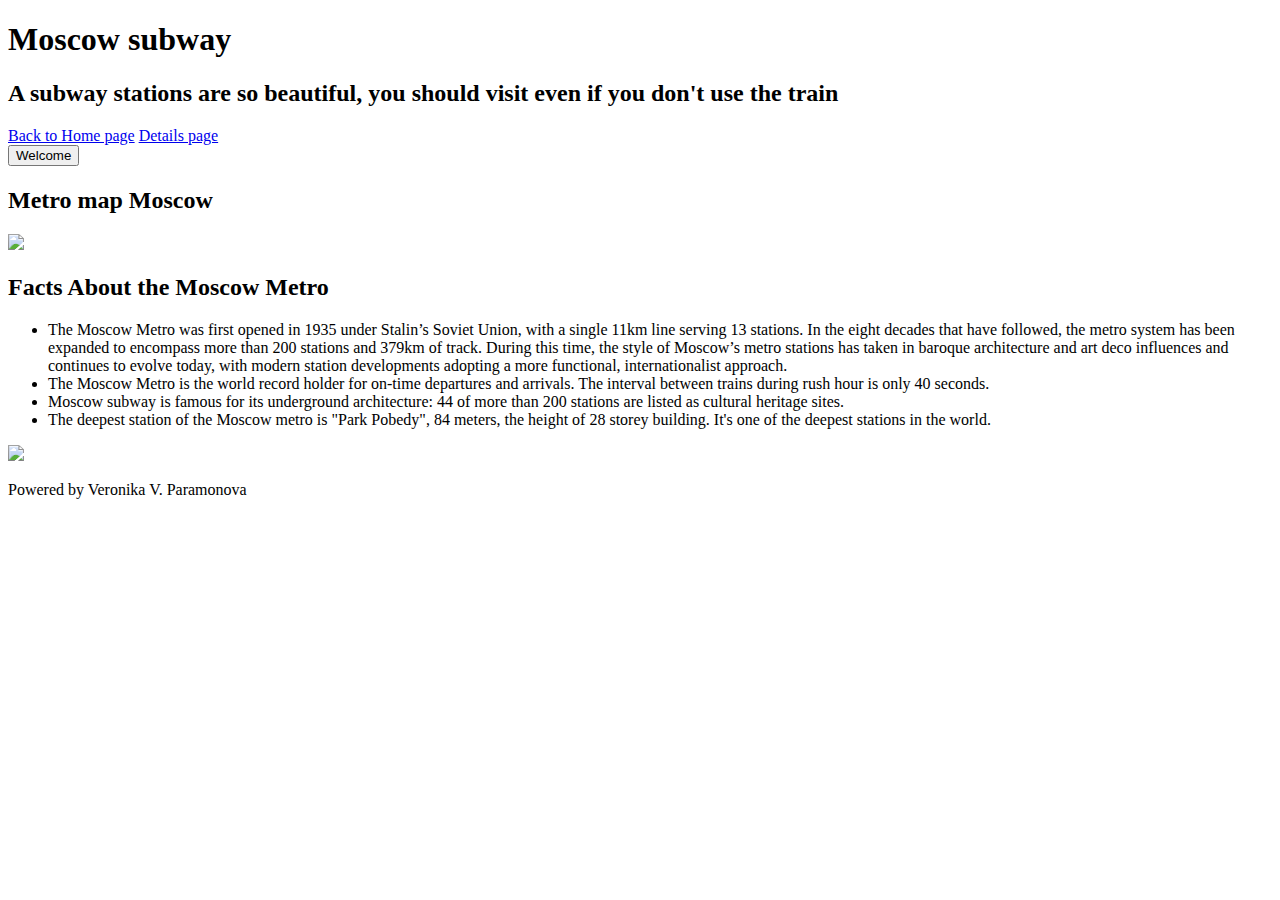
==== Metro/about.html @ d307b58a "v1" ====
<!DOCTYPE html>
<html lang="en">
<head>
  <meta charset="UTF-8">
  <meta http-equiv="X-UA-Compatible" content="IE=edge">
  <meta name="viewport" content="width=device-width, initial-scale=1">
  <link rel= "stylesheet" href="./assets/aboutStyle.css">

<title>Document</title>
</head>
<body>
  <div class="header">
    <style>
      .header{
        background-image: url('images/2.png');
        width:100%;
        height:100%;
      }
    </style>
    <h1>Moscow subway</h1>
    <h2>A  subway stations are so beautiful, you should visit even if you don't use the train</h2>
  </div> 

  <div class="navbar">
  <a href="index.html"> Back to Home page</a>
  <a class="about" href="./detail.html">Details page</a>
</div>



<div class="row">
  
  <div class="side">

<input type=button value="Welcome" onclick='Greeting();'>
<h1 id="welcome" </h1>
    
    <h2>Metro map Moscow</h2>
      <div class="metroMap">
        <img src="images/metroMap.gif" style="width:98%">
      </div>
    </div>
  <div class="main">
    <h2>Facts About the Moscow Metro</h2>
    <ul class="a">
      <li>The Moscow Metro was first opened in 1935 under Stalin’s Soviet Union, with a single 11km line serving
       13 stations. In the eight decades that have followed, the metro system has been expanded
        to encompass more than 200 stations and 379km of track. During this time, the style of
         Moscow’s metro stations has taken in baroque architecture and art deco influences and continues
          to evolve today, with modern station developments adopting a more functional, internationalist approach. </li>
      
          <li>  The Moscow Metro is the world record holder for on-time departures and arrivals.
         The interval between trains during rush hour is only 40 seconds.</li>
     
         <li>  Moscow subway is famous for its underground architecture: 44 of more than 200 stations
          are listed as cultural heritage sites.</li>
          
          <li>  The deepest station of  the Moscow metro  is "Park Pobedy", 84 meters, the height of 28 storey building. 
            It's one of the deepest stations in the world.</li>
          
        </ul>
          <img src="images/metroGeneral.jpg" style="width:27%">
  </div>
</div>

  <script src ="./scripts/aboutScript.js"></script>

  <div class="footer">
    <p>Powered by Veronika V. Paramonova</p>
  </div>
  </body>
  </html>
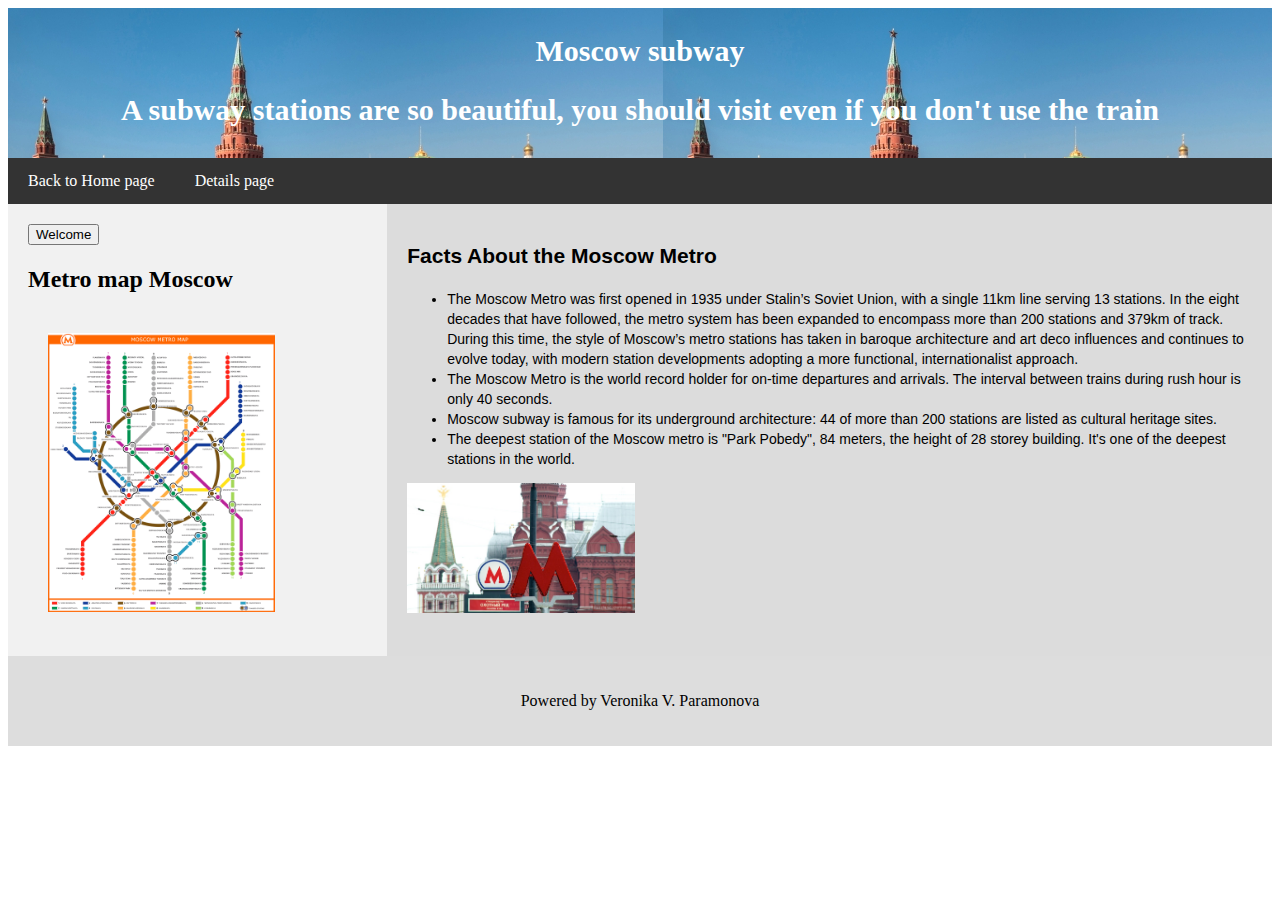
==== commit c35cb582: "Final version" ====
--- a/Metro/about.html
+++ b/Metro/about.html
@@ -5,18 +5,13 @@
   <meta http-equiv="X-UA-Compatible" content="IE=edge">
   <meta name="viewport" content="width=device-width, initial-scale=1">
   <link rel= "stylesheet" href="./assets/aboutStyle.css">
+    <script src ="./scripts/aboutScript.js"></script>
 
 <title>Document</title>
 </head>
 <body>
   <div class="header">
-    <style>
-      .header{
-        background-image: url('images/2.png');
-        width:100%;
-        height:100%;
-      }
-    </style>
+
     <h1>Moscow subway</h1>
     <h2>A  subway stations are so beautiful, you should visit even if you don't use the train</h2>
   </div> 
@@ -26,14 +21,12 @@
   <a class="about" href="./detail.html">Details page</a>
 </div>
 
-
-
 <div class="row">
   
   <div class="side">
 
 <input type=button value="Welcome" onclick='Greeting();'>
-<h1 id="welcome" </h1>
+<h1 id="welcome"> </h1>
     
     <h2>Metro map Moscow</h2>
       <div class="metroMap">
--- a/Metro/assets/aboutStyle.css
+++ b/Metro/assets/aboutStyle.css
@@ -0,0 +1,95 @@
+/* Style of header */
+.header {
+    padding: 6px; /* some padding */
+    text-align: center; /* center the text */
+    color: white; /* white text color */
+    background-image: url(../images/2.png);
+     width:100%;
+     height:100%;
+  }
+  
+  /* the font size of the <h1> element */
+  .header h1 {
+    font-size: 30px;
+  }
+  .header h2 {
+      font-size: 30px;
+    }
+/* Style the top navigation bar */
+.navbar {
+    overflow: hidden;
+    background-color: #333;
+  }
+  
+/* Style the navigation bar l */
+.navbar a {
+    float: left;
+    display: block;
+    color: white;
+    text-align: center;
+    padding: 14px 20px;
+    text-decoration: none;
+  }
+  /* Change color on hover */
+.navbar a:hover {
+    background-color: #ddd;
+    color: black;
+  }
+* {
+    box-sizing: border-box;
+  }
+  
+   /* Column container */
+   .row {
+    display: -ms-flexbox; 
+    display: flex;
+    -ms-flex-wrap: wrap; 
+    flex-wrap: wrap;
+  }
+/* Sidebar/left column */
+    .side {
+    -ms-flex: 30%; 
+    flex: 30%;
+    background-color: #f1f1f1;
+    padding: 20px;
+  }
+  ul.a {
+    list-style-type: disc;
+  }
+
+    /* Main column */
+.main {
+    -ms-flex: 70%;
+    flex: 70%; /* Set the width of the main content */
+    background-color: gainsboro; /* White background color */
+    padding: 20px; /* Some padding */
+    font-family: 'Gudea', sans-serif;
+    font-size: 14px;
+    line-height: 1.42857143;
+  }
+  /* Metro image */
+.metroMap {
+    width: 80%;
+    padding: 20px;
+  }
+  /* Footer */
+  .footer {
+    padding: 20px; /* Some padding */
+    text-align: center; /* Center text*/
+    background: #ddd; /* Grey background */
+  }
+  /* Responsive layout - when the screen is less than 700px wide, make the two columns stack on top of each other instead of next to each other */
+@media screen and (max-width: 700px) {
+    .row {
+      flex-direction: column;
+    }
+  }
+  
+  /* Responsive layout - when the screen is less than 400px wide, make the navigation links stack on top of each other instead of next to each other */
+  @media screen and (max-width: 400px) {
+    .navbar a {
+      float: none;
+      width: 100%;
+    }
+  }
+ 